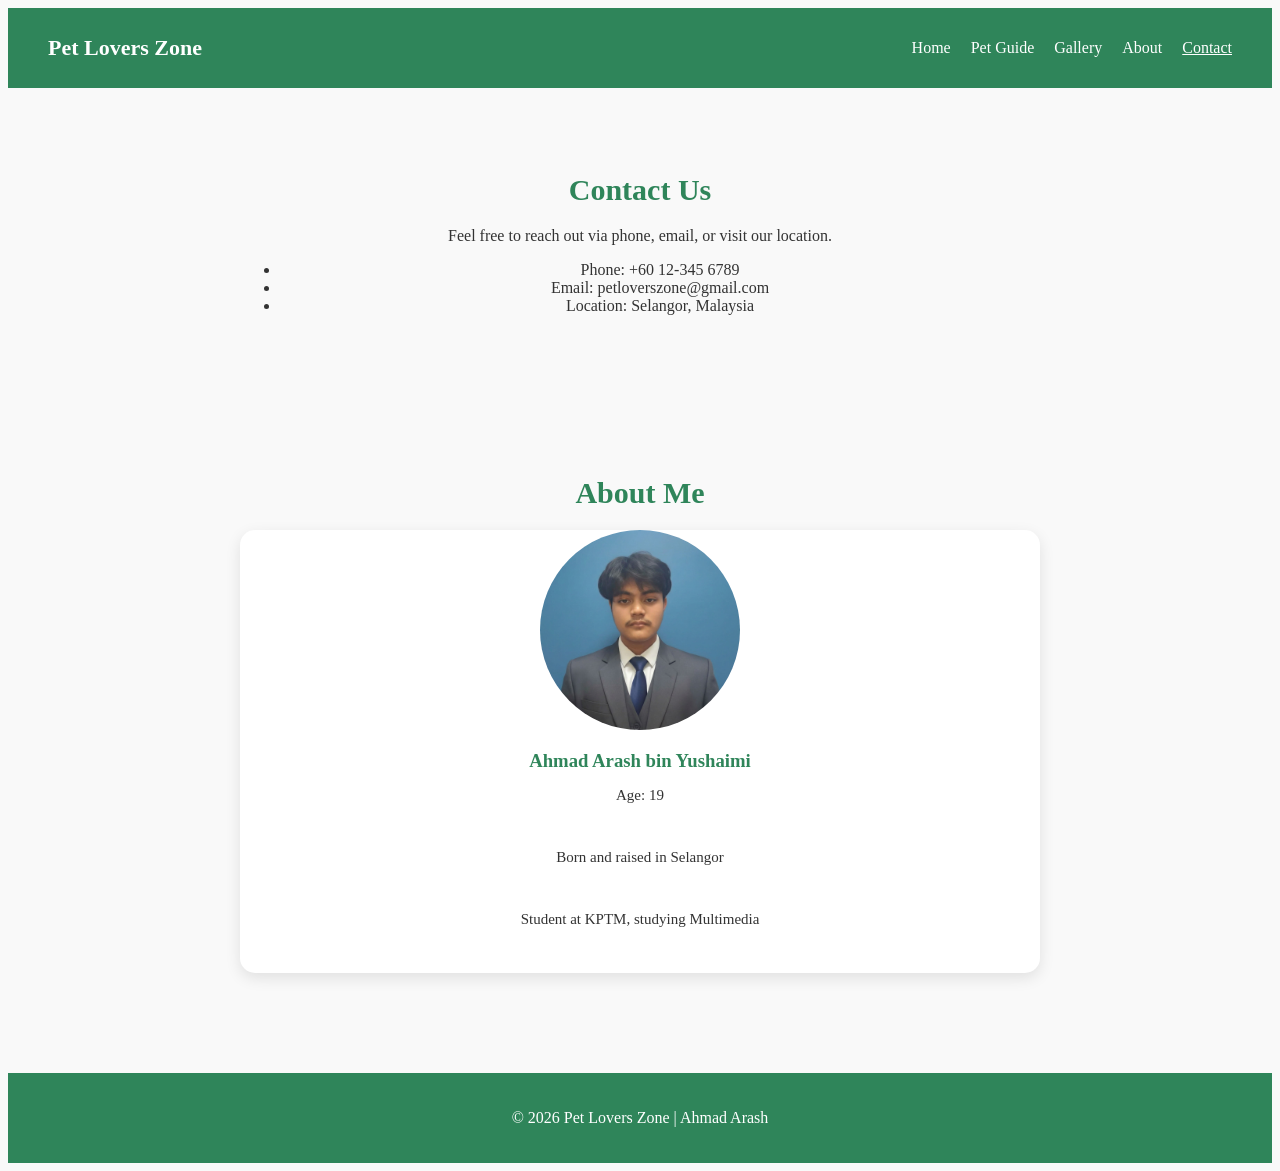
==== contact.html @ e8fa4cbf "Add files via upload" ====
<!DOCTYPE html>
<html>
<head>
    <title>Contact - Pet Lovers Zone</title>
    <link rel="stylesheet" href="style.css">
</head>
<body>
<header>
    <div class="logo">Pet Lovers Zone</div>
    <nav>
        <ul>
            <li><a href="index.html">Home</a></li>
            <li><a href="petguide.html">Pet Guide</a></li>
            <li><a href="gallery.html">Gallery</a></li>
            <li><a href="about.html">About</a></li>
            <li><a href="contact.html" class="active">Contact</a></li>
        </ul>
    </nav>
</header>

<section class="about">
    <h2>Contact Us</h2>
    <p>Feel free to reach out via phone, email, or visit our location.</p>
    <ul>
        <li>Phone: +60 12-345 6789</li>
        <li>Email: petloverszone@gmail.com</li>
        <li>Location: Selangor, Malaysia</li>
    </ul>
</section>

<section class="about">
    <h2>About Me</h2>
    <div class="feature-card">
        <img src="image/Myself.jpg" alt="Ahmad Arash Profile" style="width:200px; height:200px; object-fit:cover; border-radius:50%; margin:auto; display:block;">
        <h3>Ahmad Arash bin Yushaimi</h3>
        <p>Age: 19</p>
        <p>Born and raised in Selangor</p>
        <p>Student at KPTM, studying Multimedia</p>
    </div>
</section>

<footer>
    <p>&copy; 2026 Pet Lovers Zone | Ahmad Arash</p>
</footer>
</body>
</html>
---- style.css ----
{
    margin: 0;
    padding: 0;
    box-sizing: border-box;
    font-family: Arial, Helvetica, sans-serif;
}

/* BODY */
body {
    background-color: #f9f9f9;
    color: #333;
}

/* HEADER */
header {
    background-color: #2f855a;
    color: white;
    padding: 15px 40px;
    display: flex;
    justify-content: space-between;
    align-items: center;
}

.logo {
    font-size: 22px;
    font-weight: bold;
}

nav ul {
    list-style: none;
    display: flex;
    gap: 20px;
}

nav ul li a {
    color: white;
    text-decoration: none;
    font-weight: 500;
}

nav ul li a:hover,
nav ul li a.active {
    text-decoration: underline;
}

/* HERO SECTION */
.hero {
    height: 80vh;
    background: linear-gradient(
        rgba(0, 0, 0, 0.4),
        rgba(0, 0, 0, 0.4)
    ),
    url("image/banner.jpg") center/cover no-repeat;
    display: flex;
    align-items: center;
    justify-content: center;
    text-align: center;
}

.hero-text {
    color: white;
    max-width: 600px;
}

.hero-text h1 {
    font-size: 42px;
    margin-bottom: 15px;
}

.hero-text p {
    font-size: 18px;
    margin-bottom: 25px;
}

.btn {
    background-color: #68d391;
    color: #1a202c;
    padding: 12px 25px;
    text-decoration: none;
    border-radius: 30px;
    font-weight: bold;
}

.btn:hover {
    background-color: #48bb78;
}

/* ABOUT */
.about {
    padding: 60px 40px;
    text-align: center;
    max-width: 800px;
    margin: auto;
}

.about h2 {
    font-size: 30px;
    margin-bottom: 20px;
    color: #2f855a;
}

/* FEATURES */
.features {
    display: grid;
    grid-template-columns: repeat(auto-fit, minmax(250px, 1fr));
    gap: 30px;
    padding: 60px 40px;
}

.feature-card {
    background: white;
    border-radius: 15px;
    overflow: hidden;
    box-shadow: 0 5px 15px rgba(0,0,0,0.1);
    text-align: center;
    transition: transform 0.3s;
}

.feature-card:hover {
    transform: translateY(-10px);
}

.feature-card img {
    width: 100%;
    height: 200px;
    object-fit: cover;
}

.feature-card h3 {
    margin: 20px 0 10px;
    color: #2f855a;
}

.feature-card p {
    padding: 0 20px 30px;
    font-size: 15px;
}

/* FOOTER */
footer {
    background-color: #2f855a;
    color: white;
    text-align: center;
    padding: 20px;
    margin-top: 40px;
}
.page-hero {
    background-color: #2f855a;
    color: white;
    padding: 60px 20px;
    text-align: center;
}

.page-hero h1 {
    font-size: 36px;
    margin-bottom: 10px;
}

.page-hero p {
    font-size: 16px;
}
/* TEXT INSIDE BANNER */
.page-hero-text {
    color: #ffffff;
    max-width: 700px;
    padding: 20px;
}

.page-hero-text h1 {
    font-size: 42px;
    margin-bottom: 10px;
}

.page-hero-text p {
    font-size: 18px;
    line-height: 1.6;
}

/* ===============================
   PET GUIDE CONTENT SECTION
   =============================== */

.pet-guide {
    display: grid;
    grid-template-columns: repeat(auto-fit, minmax(280px, 1fr));
    gap: 30px;
    padding: 60px 40px;
    background-color: #f9f9f9;
}

/* CARD */
.guide-card {
    background-color: #ffffff;
    border-radius: 15px;
    box-shadow: 0 5px 15px rgba(0,0,0,0.1);
    overflow: hidden;
    text-align: center;
    transition: transform 0.3s ease;
}

.guide-card:hover {
    transform: translateY(-8px);
}

/* CARD IMAGE */
.guide-card img {
    width: 100%;
    height: 200px;
    object-fit: cover;
}

/* CARD TEXT */
.guide-card h3 {
    margin: 20px 0 10px;
    color: #2f855a;
    font-size: 20px;
}

.guide-card p {
    padding: 0 20px 30px;
    font-size: 15px;
    line-height: 1.6;
    color: #333333;
}
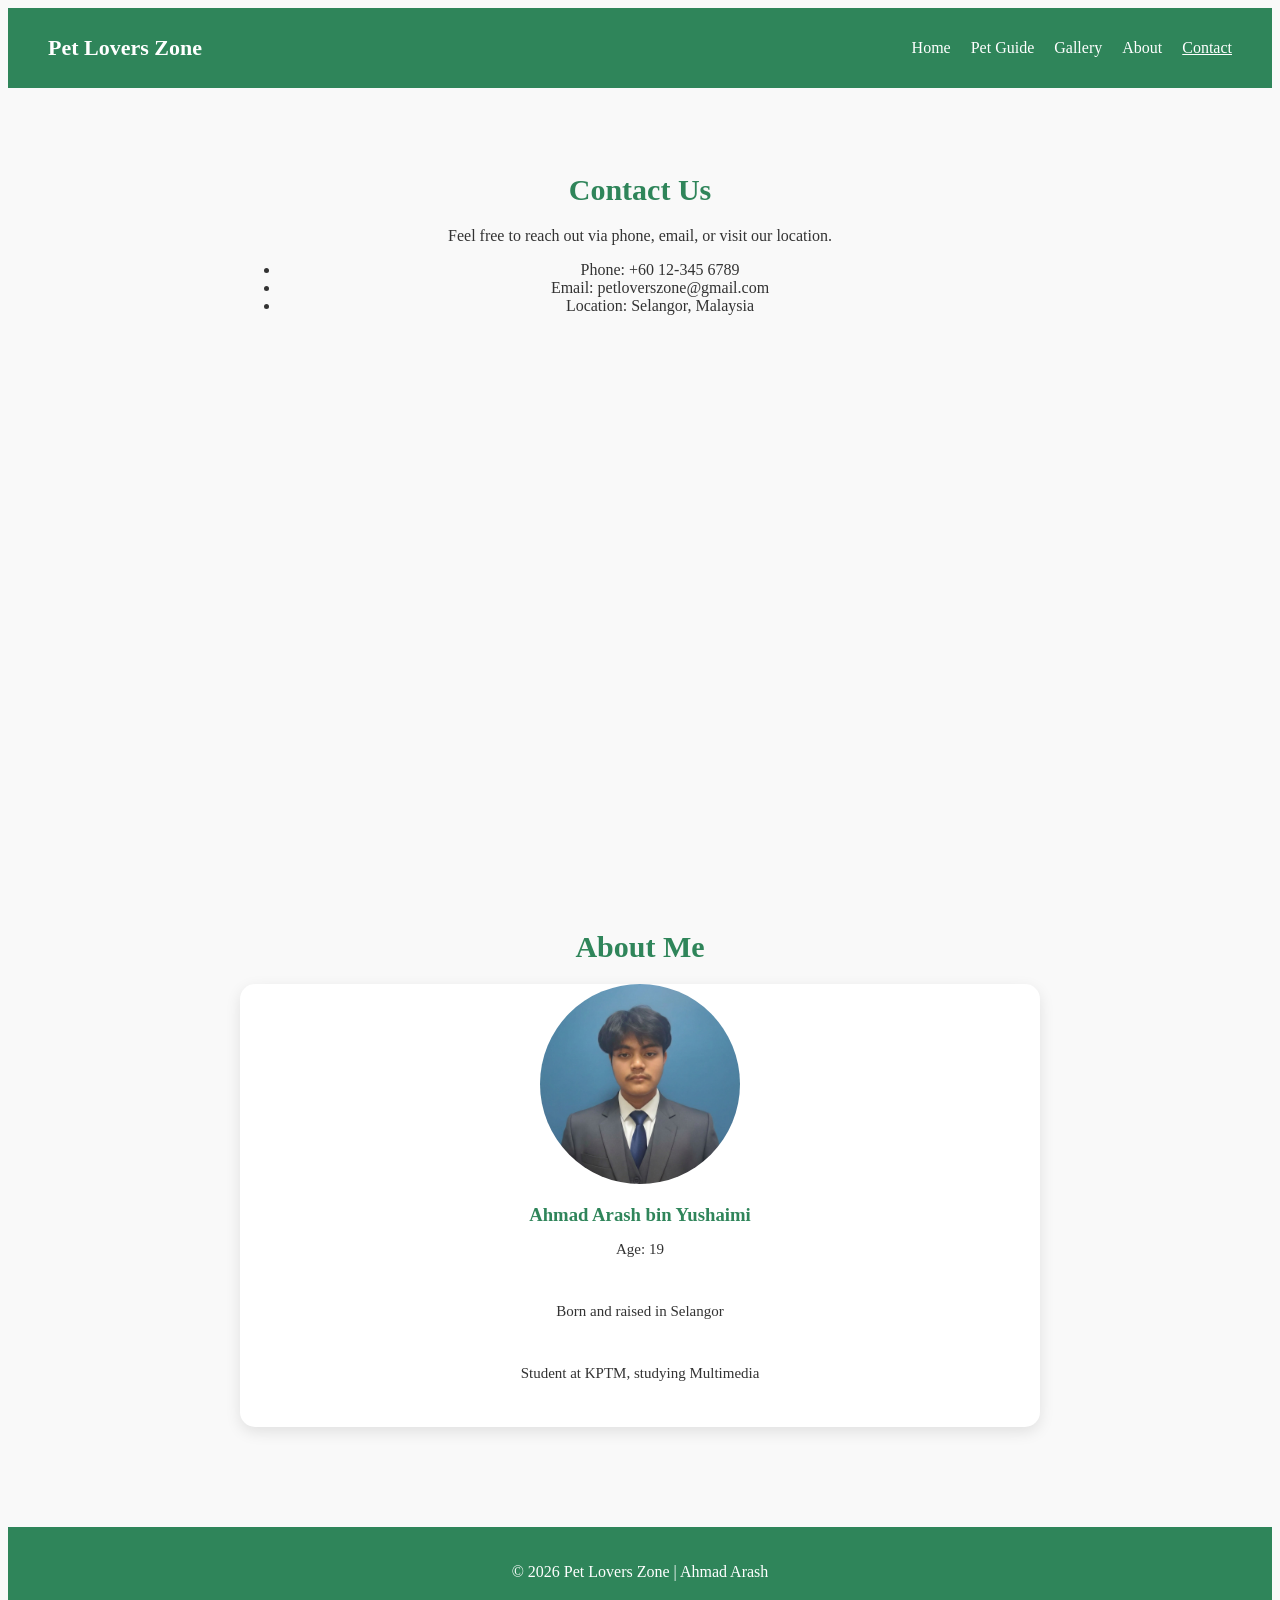
==== commit 2c5e3dc4: "Add files via upload" ====
--- a/contact.html
+++ b/contact.html
@@ -26,6 +26,7 @@
         <li>Email: petloverszone@gmail.com</li>
         <li>Location: Selangor, Malaysia</li>
     </ul>
+	<iframe src="https://www.google.com/maps/embed?pb=!1m18!1m12!1m3!1d1019768.884570118!2d100.72147060776065!3d3.2320094391534924!2m3!1f0!2f0!3f0!3m2!1i1024!2i768!4f13.1!3m3!1m2!1s0x31cc4252cdeb045f%3A0x26e1bee1215dfbb9!2sSelangor!5e0!3m2!1sen!2smy!4v1772645127783!5m2!1sen!2smy" width="600" height="450" style="border:0;" allowfullscreen="" loading="lazy" referrerpolicy="no-referrer-when-downgrade"></iframe>
 </section>
 
 <section class="about">
